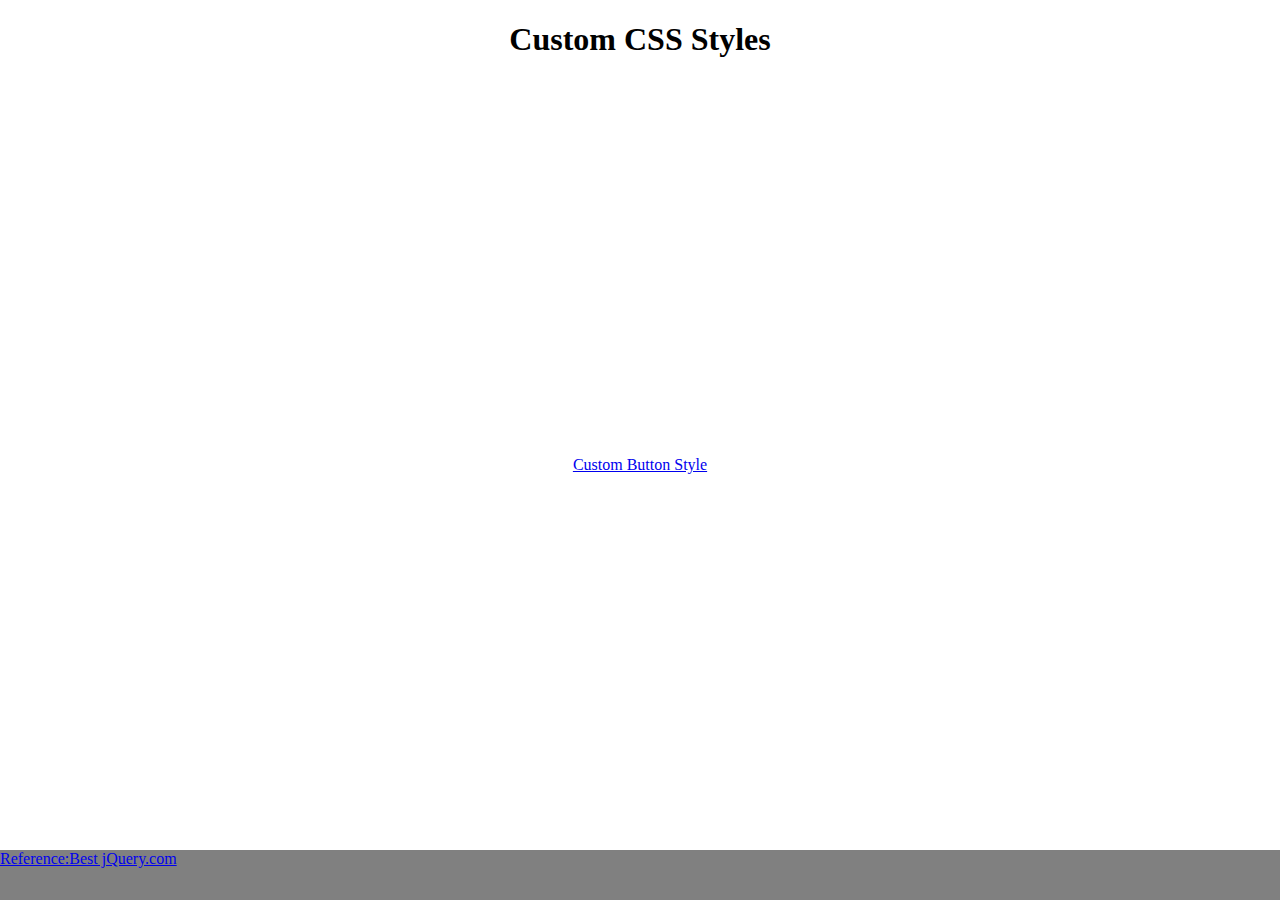
==== index.html @ d15aa14d "Initial commit" ====
<html>
  <head>
    <meta charset="UTF-8" />
    <script src="script.js"></script>
    <link rel="stylesheet" type="text/css" href="styles.css" />
  </head>
  <body>
    <div class="container">
      <h1>Custom CSS Styles</h1>
      <div class="custom-css">
        <a href="custom-button.html">Custom Button Style</a>
      </div>
      <div class="footer">
        <a href="https://bestjquery.com/tutorial/">Reference:Best jQuery.com</a>
      </div>
    </div>
  </body>
</html>
---- styles.css ----
body,
html {
  margin: 0;
  padding: 0;
}
.container {
  /* margin: 0 auto; */
  width: 100%;
  height: 100vh;
  display: flex;
  flex-direction: column;
  justify-content: space-between;
  align-items: center;
}

.footer {
  width: 100%;
  height: 50px;
  background-color: gray;
}
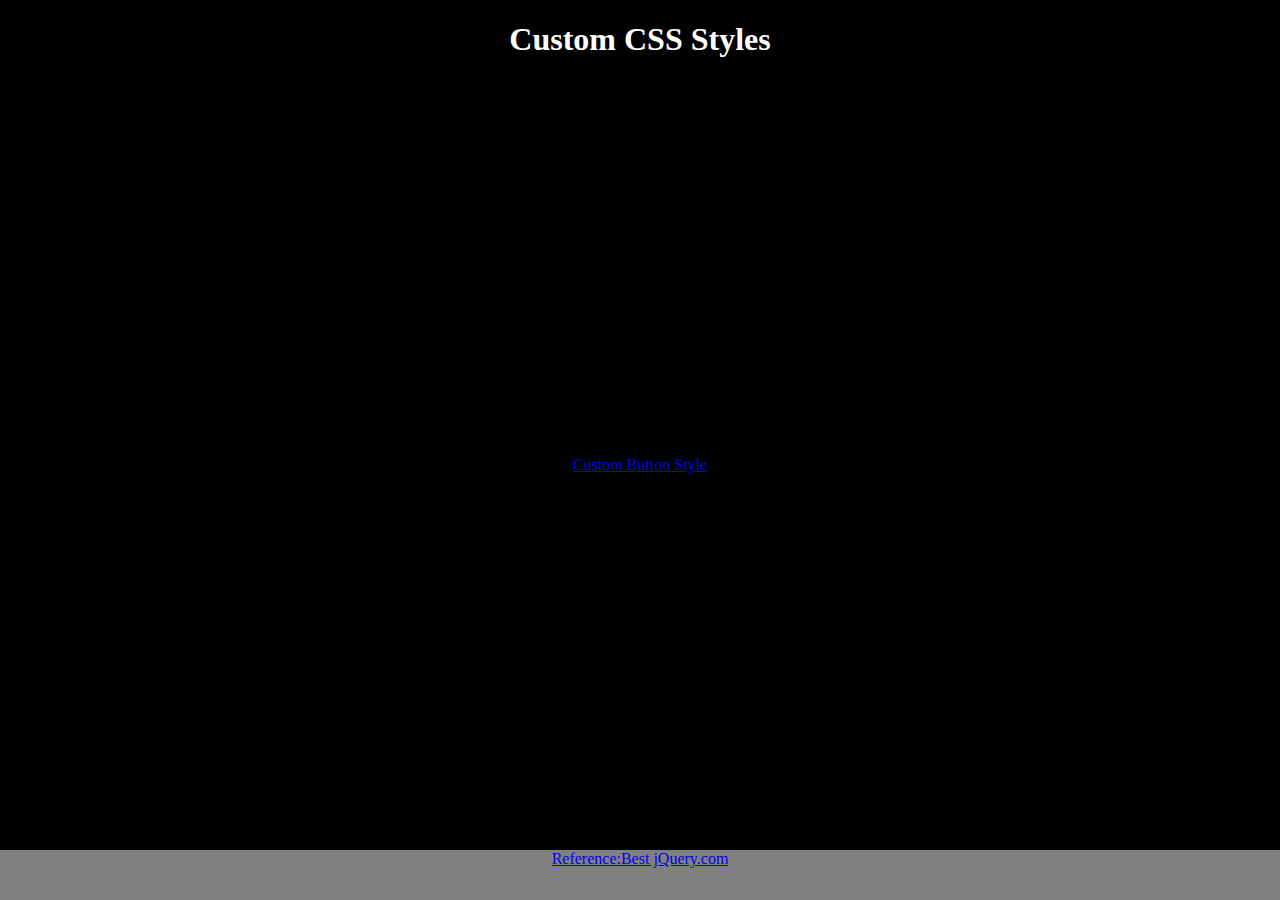
==== commit 9224bbf5: "mouse hover effect on button create" ====
--- a/index.html
+++ b/index.html
@@ -8,7 +8,7 @@
     <div class="container">
       <h1>Custom CSS Styles</h1>
       <div class="custom-css">
-        <a href="custom-button.html">Custom Button Style</a>
+        <a href="customs/buttons/custom-button.html">Custom Button Style</a>
       </div>
       <div class="footer">
         <a href="https://bestjquery.com/tutorial/">Reference:Best jQuery.com</a>
--- a/styles.css
+++ b/styles.css
@@ -4,7 +4,8 @@
   padding: 0;
 }
 .container {
-  /* margin: 0 auto; */
+  background: black;
+  color: white;
   width: 100%;
   height: 100vh;
   display: flex;
@@ -13,8 +14,22 @@
   align-items: center;
 }
 
+.custom-css {
+  width: 100%;
+  height: auto;
+  display: flex;
+  flex-direction: column;
+  justify-content: center;
+  align-items: center;
+}
+
 .footer {
   width: 100%;
   height: 50px;
   background-color: gray;
+  text-align: center;
 }
+
+h3 {
+  color: gray;
+}
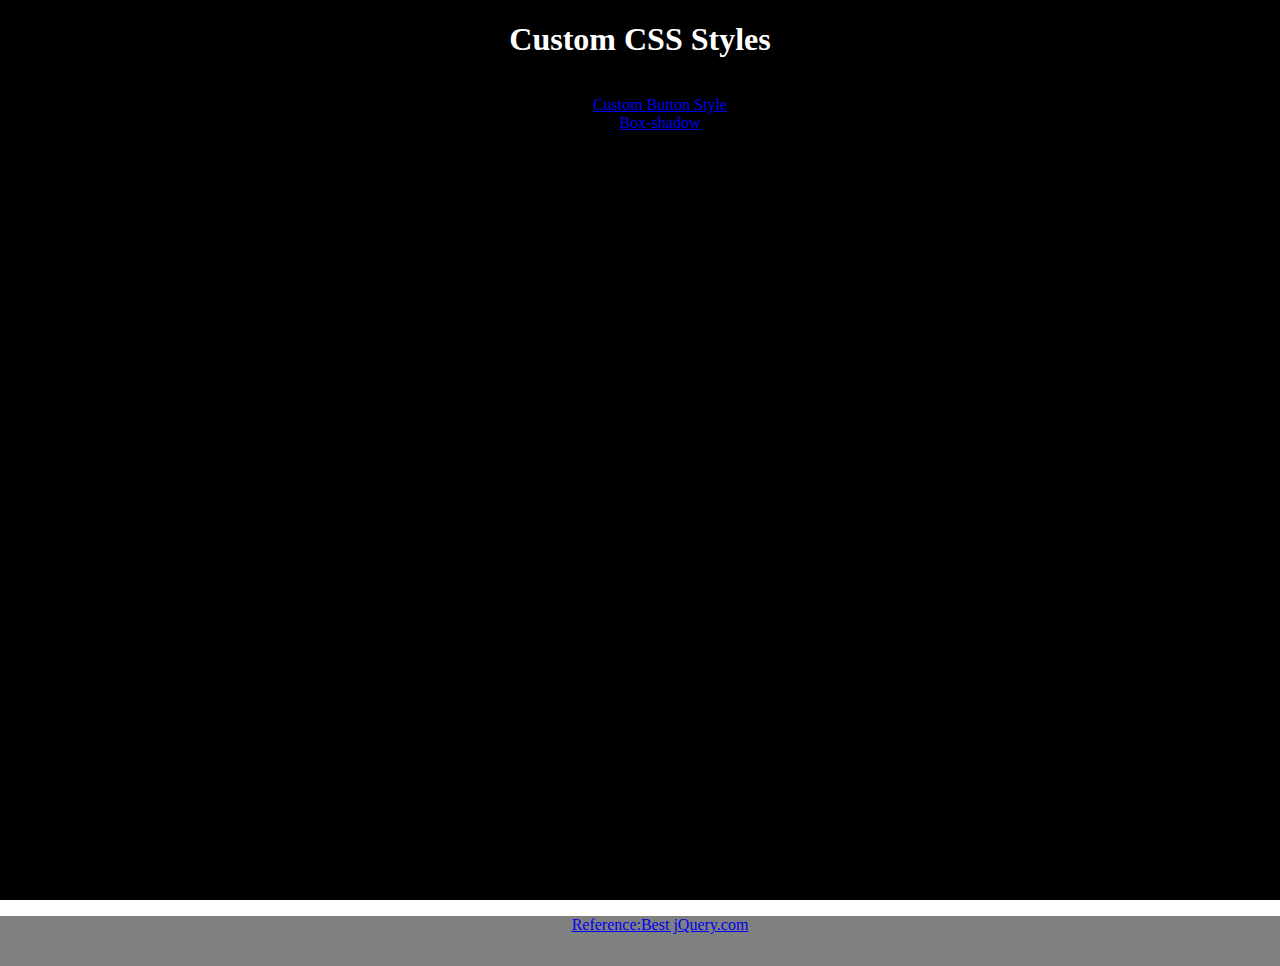
==== commit b7e48d1f: "fox shadow with different custom styles" ====
--- a/index.html
+++ b/index.html
@@ -1,18 +1,28 @@
 <html>
-  <head>
-    <meta charset="UTF-8" />
-    <script src="script.js"></script>
-    <link rel="stylesheet" type="text/css" href="styles.css" />
-  </head>
-  <body>
-    <div class="container">
-      <h1>Custom CSS Styles</h1>
-      <div class="custom-css">
-        <a href="customs/buttons/custom-button.html">Custom Button Style</a>
-      </div>
-      <div class="footer">
-        <a href="https://bestjquery.com/tutorial/">Reference:Best jQuery.com</a>
-      </div>
-    </div>
-  </body>
-</html>
+
+<head>
+  <meta charset="UTF-8" />
+  <script src="script.js"></script>
+  <link rel="stylesheet" type="text/css" href="styles.css" />
+</head>
+
+<body>
+  <div class="container">
+    <h1>Custom CSS Styles</h1>
+    <ul class="custom-css">
+      <li><a href="customs/buttons/custom-button.html">Custom Button Style</a></li>
+      <li><a href="customs/box-shadow/box-shadow.html">Box-shadow</a></li>
+      <li></li>
+    </ul>
+  </div>
+  <div class="footer">
+    <ul>
+      <li><a href="https://bestjquery.com/tutorial/">Reference:Best jQuery.com</a></li>
+      <li></li>
+      <li></li>
+    </ul>
+
+  </div>
+</body>
+
+</html>--- a/styles.css
+++ b/styles.css
@@ -3,24 +3,26 @@
   margin: 0;
   padding: 0;
 }
+
 .container {
   background: black;
   color: white;
   width: 100%;
-  height: 100vh;
+  min-height: 100vh;
   display: flex;
   flex-direction: column;
-  justify-content: space-between;
+  justify-content: flex-start;
   align-items: center;
 }
 
 .custom-css {
   width: 100%;
-  height: auto;
+  height: 100%;
   display: flex;
   flex-direction: column;
   justify-content: center;
   align-items: center;
+  color: white;
 }
 
 .footer {
@@ -33,3 +35,7 @@
 h3 {
   color: gray;
 }
+
+ul > li {
+  list-style-type: none;
+}
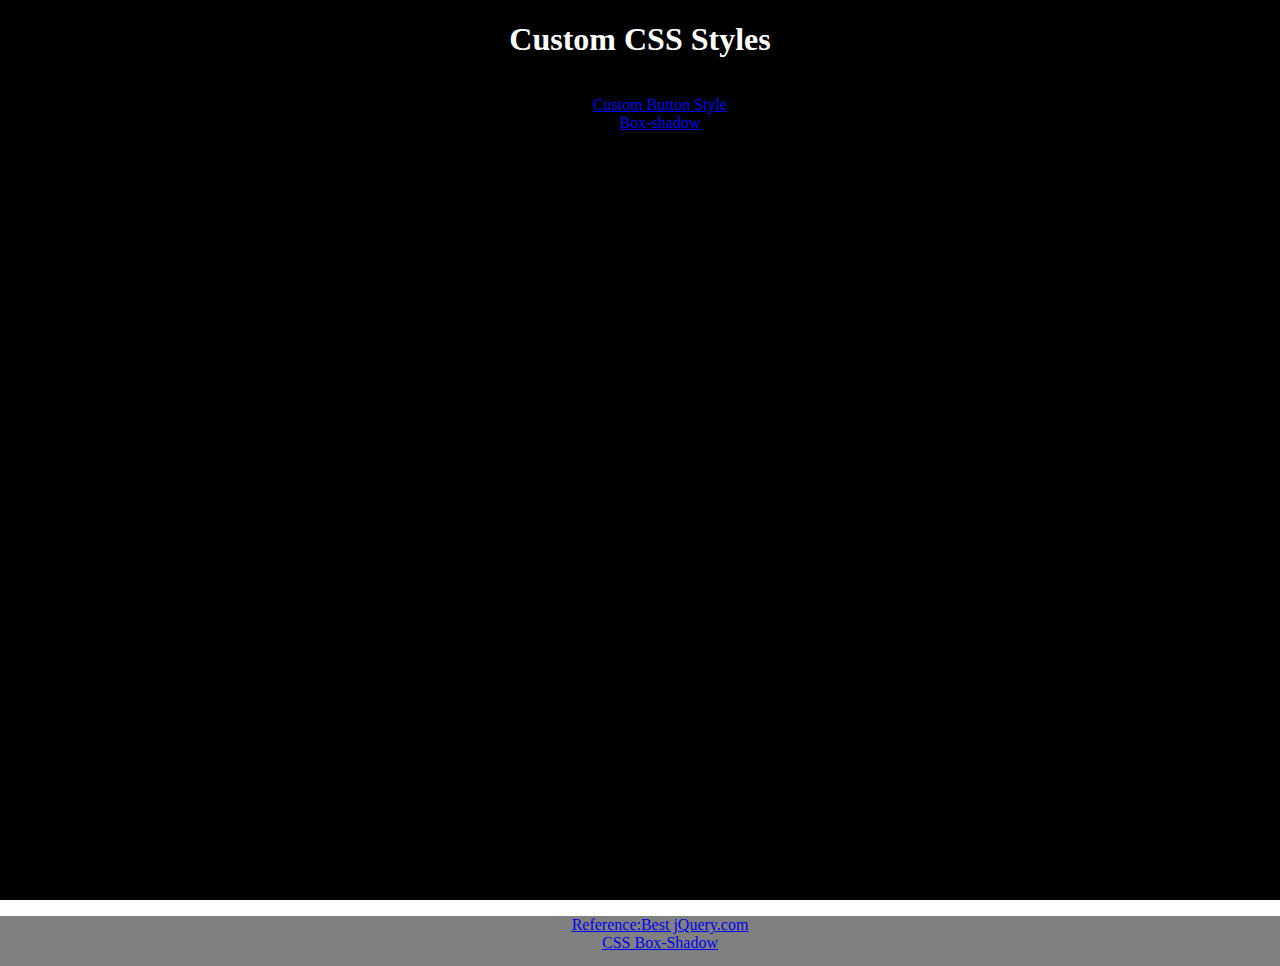
==== commit f43fd2e7: "fix some codes" ====
--- a/index.html
+++ b/index.html
@@ -18,10 +18,11 @@
   <div class="footer">
     <ul>
       <li><a href="https://bestjquery.com/tutorial/">Reference:Best jQuery.com</a></li>
-      <li></li>
+      <li>
+        <a href="https://www.freecodecamp.org/news/css-box-shadow-property-with-examples/">CSS Box-Shadow</a>
+      </li>
       <li></li>
     </ul>
-
   </div>
 </body>
 
--- a/styles.css
+++ b/styles.css
@@ -26,7 +26,7 @@
 }
 
 .footer {
-  width: 100%;
+  width: 100vw;
   height: 50px;
   background-color: gray;
   text-align: center;
